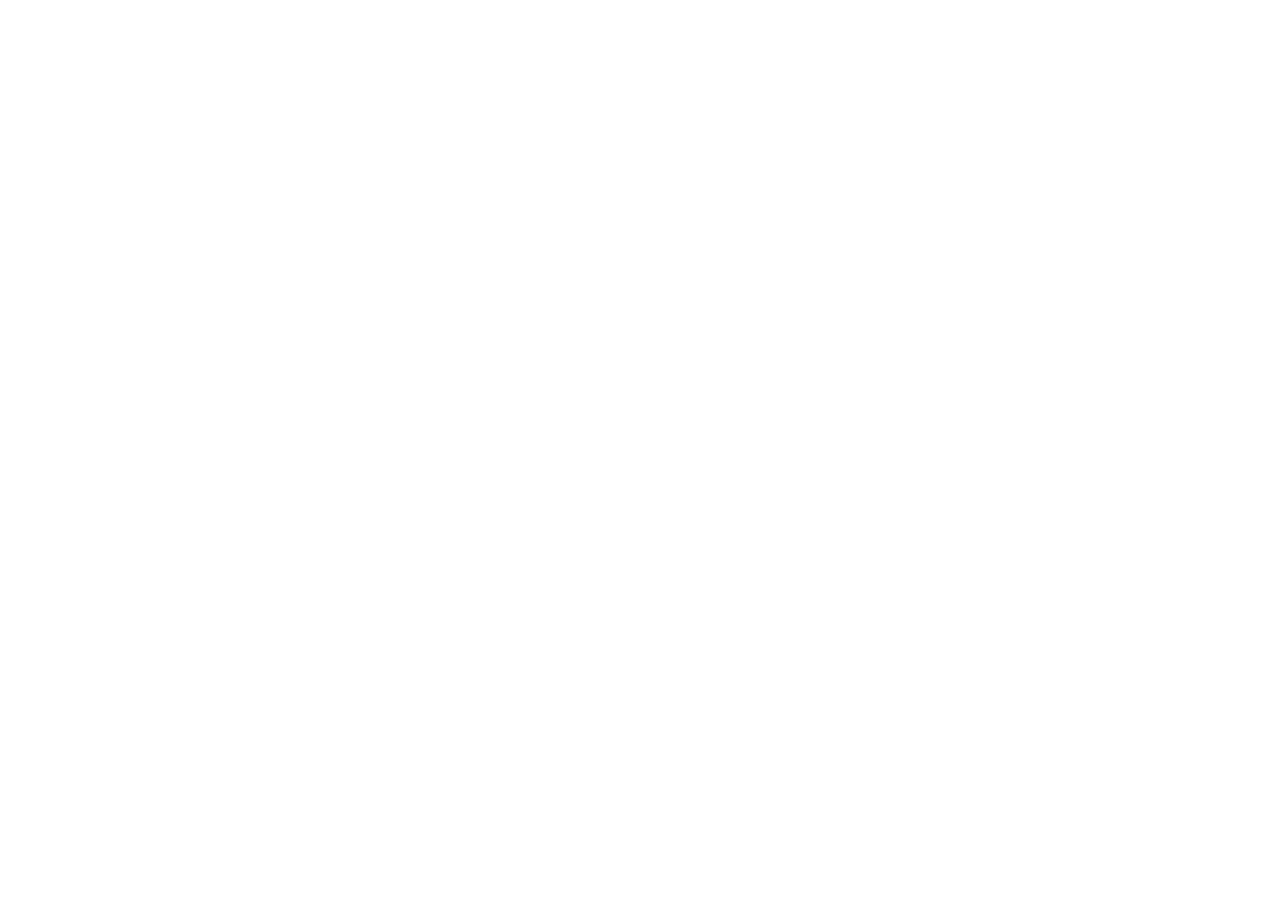
==== form-validation/index.html @ df4f1442 "form-validation: init commit" ====
<!DOCTYPE html>
<html lang="en">
<head>
    <meta charset="UTF-8">
    <meta name="viewport" content="width=device-width, initial-scale=1.0">
    <title>Form Validation</title>
    <link rel="stylesheet" href="style.css">
</head>
<body>
    
    <script src="script.js"></script>
</body>
</html>
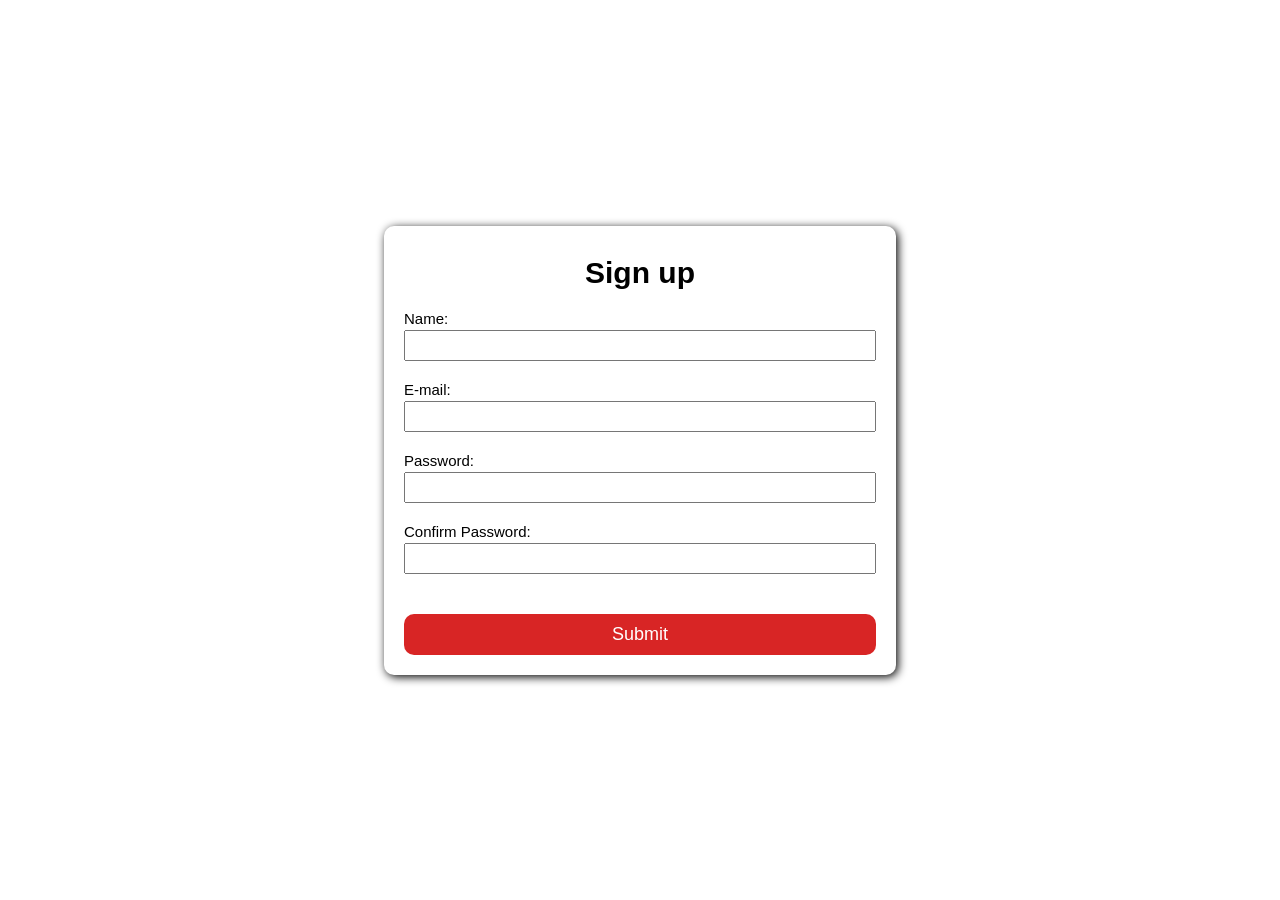
==== commit d8202e68: "form interface" ====
--- a/form-validation/index.html
+++ b/form-validation/index.html
@@ -1,13 +1,37 @@
-<!DOCTYPE html>
+<!doctype html>
 <html lang="en">
-<head>
-    <meta charset="UTF-8">
-    <meta name="viewport" content="width=device-width, initial-scale=1.0">
+  <head>
+    <meta charset="UTF-8" />
+    <meta name="viewport" content="width=device-width, initial-scale=1.0" />
     <title>Form Validation</title>
-    <link rel="stylesheet" href="style.css">
-</head>
-<body>
-    
+    <link rel="stylesheet" href="style.css" />
+  </head>
+  <body>
+    <form id="form">
+        <p id="form-title">Sign up</p>
+      <div class="field">
+        <label>Name:</label>
+        <input type="text" id="" />
+        <p class="error"></p>
+      </div>
+      <div class="field">
+        <label>E-mail:</label>
+        <input type="email" id="" />
+        <p class="error"></p>
+      </div>
+      <div class="field">
+        <label>Password:</label>
+        <input type="password" id="" />
+        <p class="error"></p>
+      </div>
+      <div class="field">
+        <label>Confirm Password:</label>
+        <input type="password" id="" />
+        <p class="error"></p>
+      </div>
+      <button type="submit">Submit</button>
+    </form>
+
     <script src="script.js"></script>
-</body>
-</html>+  </body>
+</html>
--- a/form-validation/style.css
+++ b/form-validation/style.css
@@ -0,0 +1,68 @@
+* {
+  margin: 0;
+  padding: 0;
+  box-sizing: border-box;
+}
+
+body {
+  height: 100vh;
+  display: flex;
+  align-items: center;
+  justify-content: center;
+}
+
+#form {
+  display: flex;
+  flex-direction: column;
+  align-items: center;
+  padding: 20px;
+  border-radius: 10px;
+  box-shadow: 2px 2px 10px;
+  width: 40%;
+  min-width: 250px;
+  font-family: Verdana, Geneva, Tahoma, sans-serif;
+}
+
+#form-title {
+  font-size: 30px;
+  font-weight: 700;
+  margin: 10px;
+}
+
+.field {
+  display: flex;
+  flex-direction: column;
+  margin-top: 10px;
+  margin-bottom: 10px;
+  width: 100%;
+}
+
+.field label {
+  font-size: 15px;
+}
+
+.field input {
+  padding: 5px;
+  font-size: 15px;
+  margin-top: 3px;
+}
+
+button[type="submit"] {
+  width: 100%;
+  padding: 10px;
+  margin-top: 30px;
+  font-size: 18px;
+  background-color: rgb(216, 37, 37);
+  border: none;
+  border-radius: 10px;
+  color: white;
+}
+
+button[type="submit"]:hover {
+  background-color: rgb(176, 30, 30);
+}
+
+.error {
+  color: red;
+  font-size: 14px;
+}
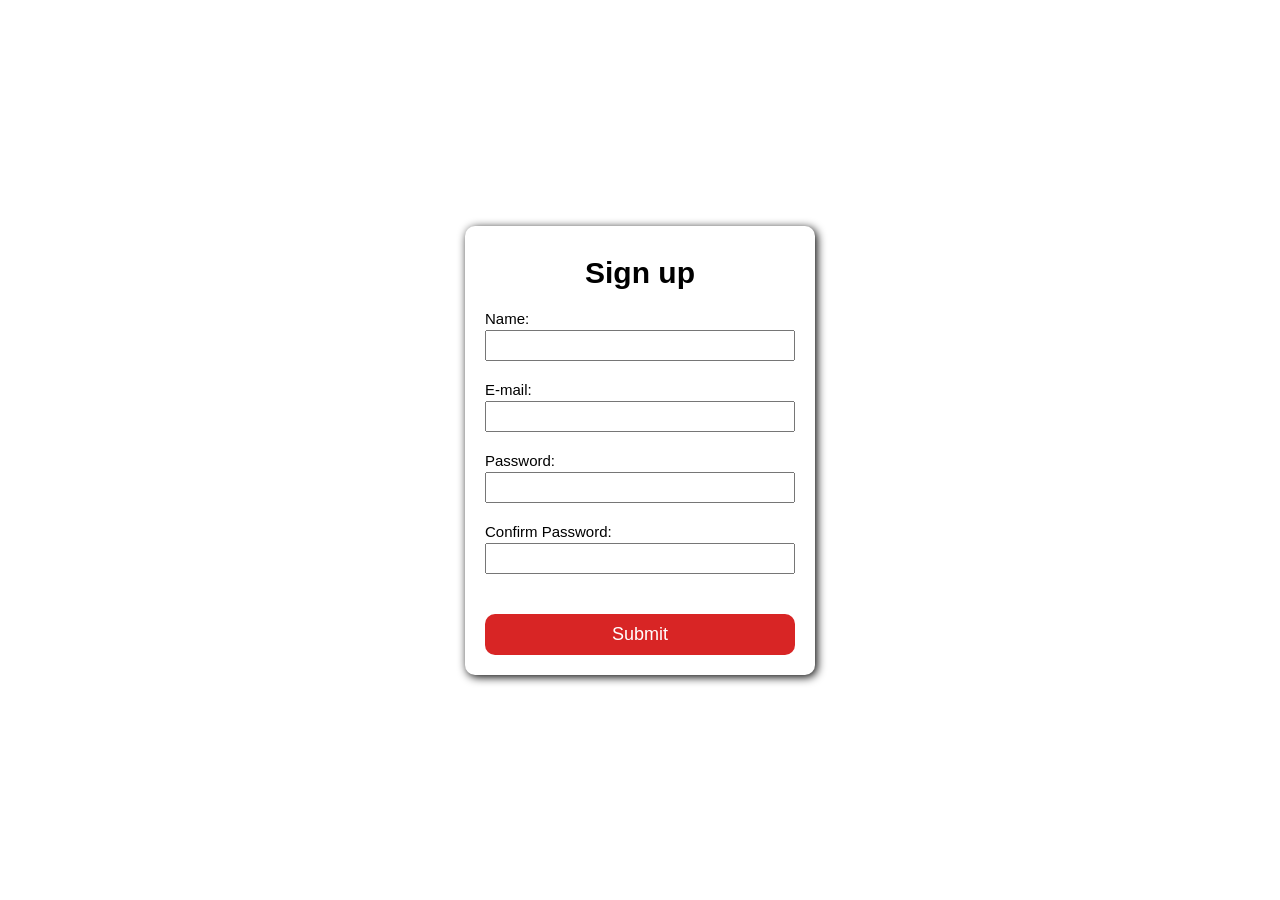
==== commit 4c213f83: "implement form validation'" ====
--- a/form-validation/index.html
+++ b/form-validation/index.html
@@ -8,29 +8,30 @@
   </head>
   <body>
     <form id="form">
-        <p id="form-title">Sign up</p>
+      <p id="form-title">Sign up</p>
       <div class="field">
         <label>Name:</label>
-        <input type="text" id="" />
-        <p class="error"></p>
+        <input type="text" id="name" />
+        <p class="error" id="name-error"></p>
       </div>
       <div class="field">
         <label>E-mail:</label>
-        <input type="email" id="" />
-        <p class="error"></p>
+        <input type="email" id="email" />
+        <p class="error" id="email-error"></p>
       </div>
       <div class="field">
         <label>Password:</label>
-        <input type="password" id="" />
-        <p class="error"></p>
+        <input type="password" id="password" />
+        <p class="error" id="password-error"></p>
       </div>
       <div class="field">
         <label>Confirm Password:</label>
-        <input type="password" id="" />
-        <p class="error"></p>
+        <input type="password" id="confirm-password" />
+        <p class="error" id="confirm-password-error"></p>
       </div>
-      <button type="submit">Submit</button>
+      <button type="submit" id="submit-btn">Submit</button>
     </form>
+    <p id="result"></p>
 
     <script src="script.js"></script>
   </body>
--- a/form-validation/style.css
+++ b/form-validation/style.css
@@ -7,6 +7,7 @@
 body {
   height: 100vh;
   display: flex;
+  flex-direction: column;
   align-items: center;
   justify-content: center;
 }
@@ -19,6 +20,7 @@
   border-radius: 10px;
   box-shadow: 2px 2px 10px;
   width: 40%;
+  max-width: 350px;
   min-width: 250px;
   font-family: Verdana, Geneva, Tahoma, sans-serif;
 }
@@ -66,3 +68,7 @@
   color: red;
   font-size: 14px;
 }
+
+.ok {
+  color: green;
+}
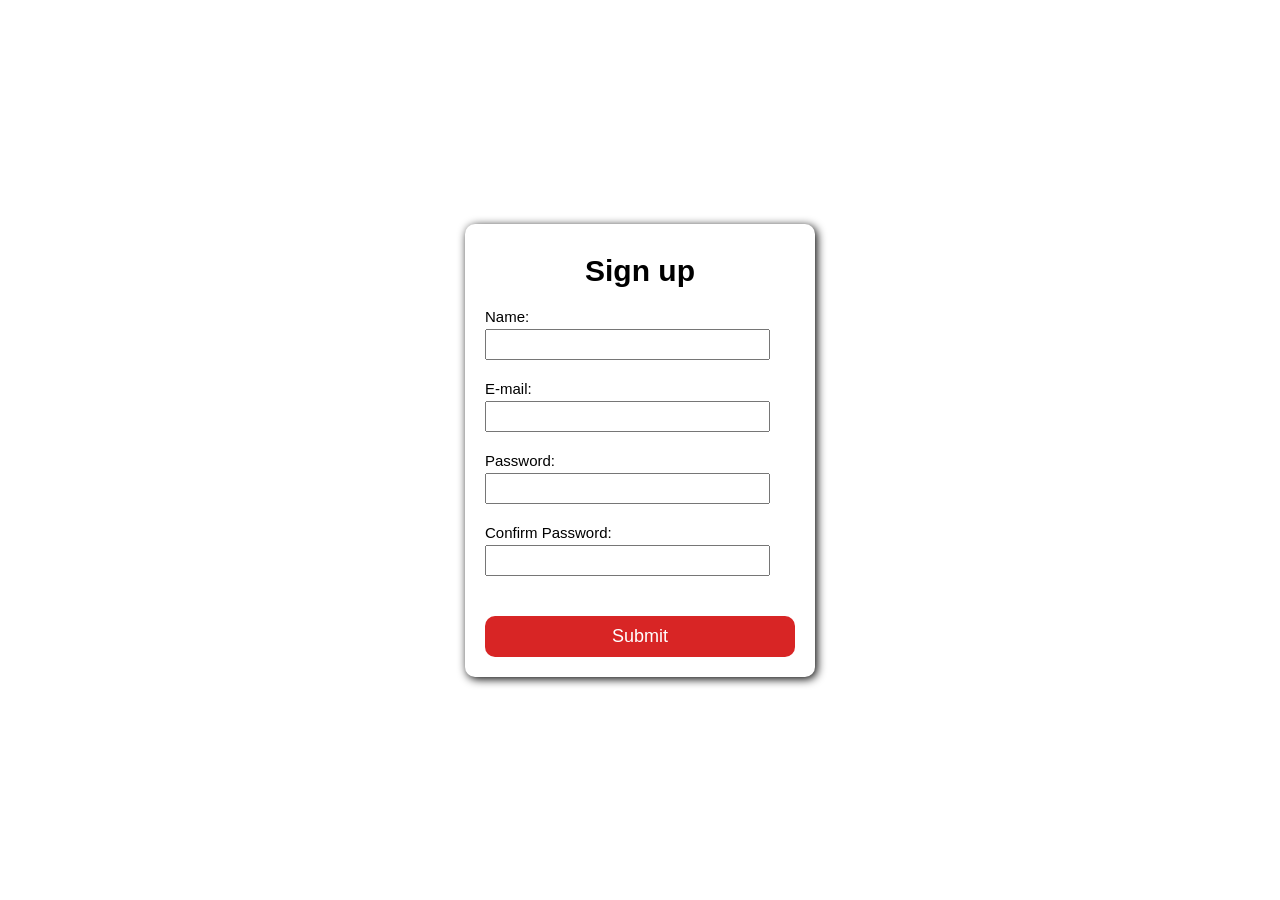
==== commit f3dd5b54: "add check mark next to valid fields" ====
--- a/form-validation/index.html
+++ b/form-validation/index.html
@@ -12,21 +12,25 @@
       <div class="field">
         <label>Name:</label>
         <input type="text" id="name" />
+        <p class="valid-annotation hidden">&#10004;</p>
         <p class="error" id="name-error"></p>
       </div>
       <div class="field">
         <label>E-mail:</label>
         <input type="email" id="email" />
+        <p class="valid-annotation hidden">&#10004;</p>
         <p class="error" id="email-error"></p>
       </div>
       <div class="field">
         <label>Password:</label>
         <input type="password" id="password" />
+        <p class="valid-annotation hidden">&#10004;</p>
         <p class="error" id="password-error"></p>
       </div>
       <div class="field">
         <label>Confirm Password:</label>
         <input type="password" id="confirm-password" />
+        <p class="valid-annotation hidden">&#10004;</p>
         <p class="error" id="confirm-password-error"></p>
       </div>
       <button type="submit" id="submit-btn">Submit</button>
--- a/form-validation/style.css
+++ b/form-validation/style.css
@@ -32,8 +32,7 @@
 }
 
 .field {
-  display: flex;
-  flex-direction: column;
+  position: relative;
   margin-top: 10px;
   margin-bottom: 10px;
   width: 100%;
@@ -47,6 +46,7 @@
   padding: 5px;
   font-size: 15px;
   margin-top: 3px;
+  width: 92%;
 }
 
 button[type="submit"] {
@@ -72,3 +72,14 @@
 .ok {
   color: green;
 }
+
+.valid-annotation {
+  color: rgb(0, 204, 0);
+  position: absolute;
+  right: 0;
+  top: 50%;
+}
+
+.hidden {
+  display: none;
+}
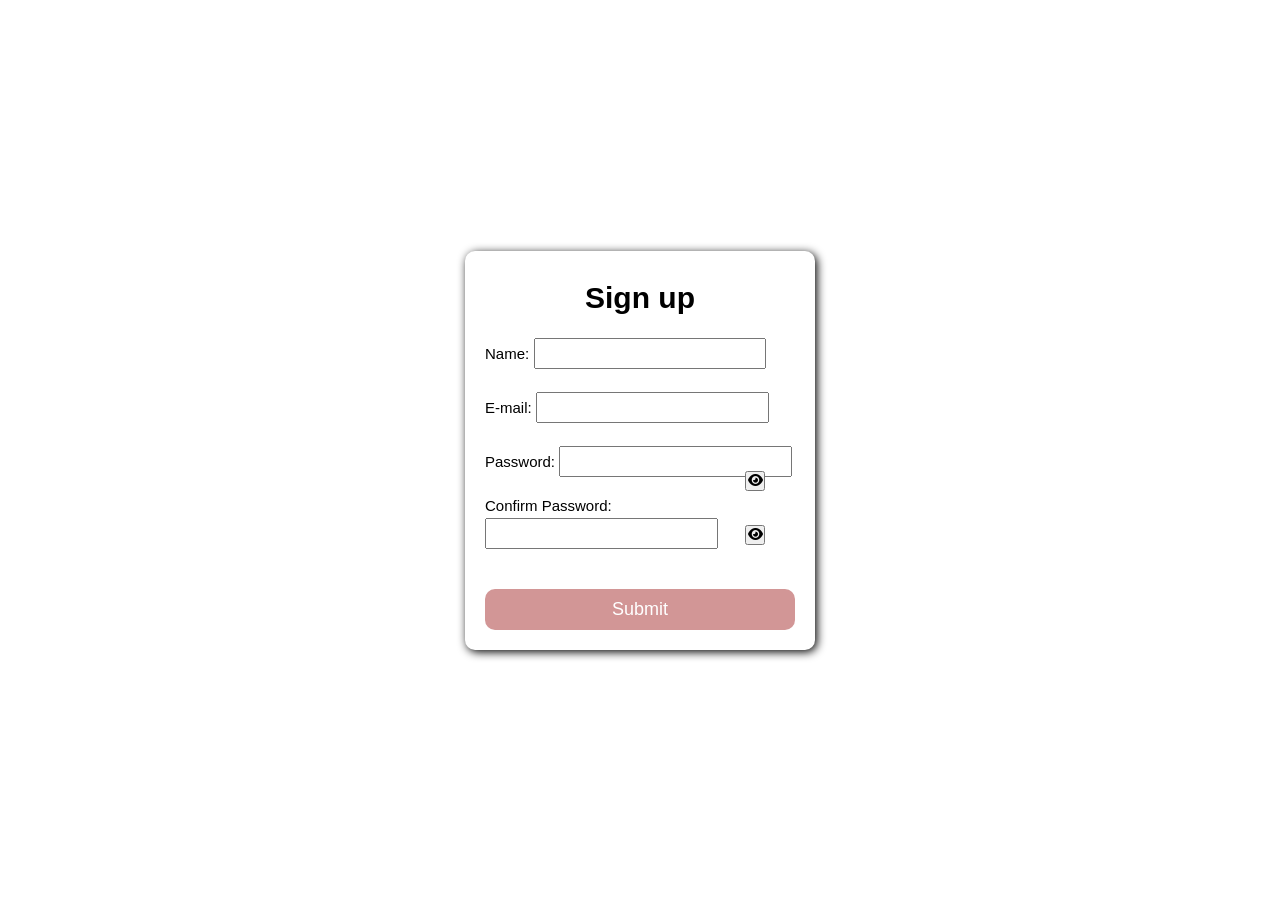
==== commit 896ab2f7: "add password visibility btn" ====
--- a/form-validation/index.html
+++ b/form-validation/index.html
@@ -5,6 +5,10 @@
     <meta name="viewport" content="width=device-width, initial-scale=1.0" />
     <title>Form Validation</title>
     <link rel="stylesheet" href="style.css" />
+    <link
+      rel="stylesheet"
+      href="https://cdnjs.cloudflare.com/ajax/libs/font-awesome/6.7.2/css/all.min.css"
+    />
   </head>
   <body>
     <form id="form">
@@ -24,12 +28,19 @@
       <div class="field">
         <label>Password:</label>
         <input type="password" id="password" />
+        <button class="password-visibility-btn">
+          <i class="fa fa-eye"></i>
+        </button>
         <p class="valid-annotation hidden">&#10004;</p>
         <p class="error" id="password-error"></p>
+        <p id="password-strength-indicator" class="hidden"></p>
       </div>
       <div class="field">
         <label>Confirm Password:</label>
         <input type="password" id="confirm-password" />
+        <button class="password-visibility-btn">
+          <i class="fa fa-eye"></i>
+        </button>
         <p class="valid-annotation hidden">&#10004;</p>
         <p class="error" id="confirm-password-error"></p>
       </div>
--- a/form-validation/style.css
+++ b/form-validation/style.css
@@ -46,7 +46,15 @@
   padding: 5px;
   font-size: 15px;
   margin-top: 3px;
-  width: 92%;
+  width: 75%;
+}
+
+.password-visibility-btn {
+  width: 20px;
+  height: 20px;
+  position: absolute;
+  top: 28px;
+  right: 30px;
 }
 
 button[type="submit"] {
@@ -62,6 +70,10 @@
 
 button[type="submit"]:hover {
   background-color: rgb(176, 30, 30);
+}
+
+button[type="submit"][disabled] {
+  background-color: rgb(210, 150, 150);
 }
 
 .error {
@@ -83,3 +95,19 @@
 .hidden {
   display: none;
 }
+
+#password-strength-indicator {
+  font-size: 14px;
+}
+
+.weak {
+  color: red;
+}
+
+.medium {
+  color: orange;
+}
+
+.strong {
+  color: green;
+}
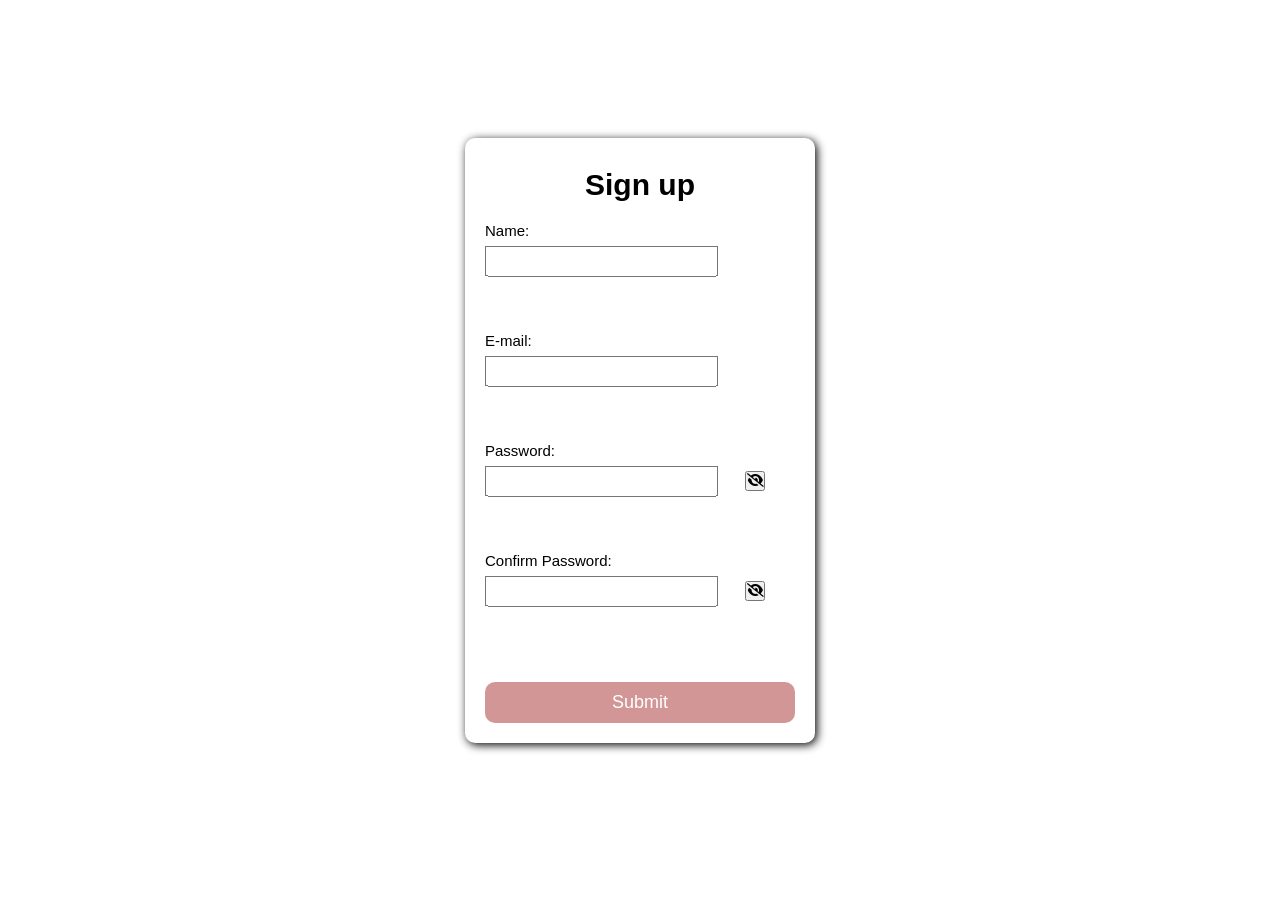
==== commit 2d868487: "fix -issue #3 & minor corrections" ====
--- a/form-validation/index.html
+++ b/form-validation/index.html
@@ -17,32 +17,32 @@
         <label>Name:</label>
         <input type="text" id="name" />
         <p class="valid-annotation hidden">&#10004;</p>
-        <p class="error" id="name-error"></p>
+        <p class="input-error error" id="name-error"></p>
       </div>
       <div class="field">
         <label>E-mail:</label>
         <input type="email" id="email" />
         <p class="valid-annotation hidden">&#10004;</p>
-        <p class="error" id="email-error"></p>
+        <p class="input-error error" id="email-error"></p>
       </div>
       <div class="field">
         <label>Password:</label>
         <input type="password" id="password" />
-        <button class="password-visibility-btn">
-          <i class="fa fa-eye"></i>
+        <button type="button" class="password-visibility-btn">
+          <i class="fa fa-eye-slash"></i>
         </button>
         <p class="valid-annotation hidden">&#10004;</p>
-        <p class="error" id="password-error"></p>
+        <p class="input-error error" id="password-error"></p>
         <p id="password-strength-indicator" class="hidden"></p>
       </div>
       <div class="field">
         <label>Confirm Password:</label>
         <input type="password" id="confirm-password" />
-        <button class="password-visibility-btn">
-          <i class="fa fa-eye"></i>
+        <button type="button" class="password-visibility-btn">
+          <i class="fa fa-eye-slash"></i>
         </button>
         <p class="valid-annotation hidden">&#10004;</p>
-        <p class="error" id="confirm-password-error"></p>
+        <p class="input-error error" id="confirm-password-error"></p>
       </div>
       <button type="submit" id="submit-btn">Submit</button>
     </form>
--- a/form-validation/style.css
+++ b/form-validation/style.css
@@ -10,6 +10,7 @@
   flex-direction: column;
   align-items: center;
   justify-content: center;
+  font-family: Verdana, Geneva, Tahoma, sans-serif;
 }
 
 #form {
@@ -22,7 +23,6 @@
   width: 40%;
   max-width: 350px;
   min-width: 250px;
-  font-family: Verdana, Geneva, Tahoma, sans-serif;
 }
 
 #form-title {
@@ -36,13 +36,20 @@
   margin-top: 10px;
   margin-bottom: 10px;
   width: 100%;
+  height: 90px;
 }
 
 .field label {
   font-size: 15px;
+  position: absolute;
+  top: 0;
+  left: 0;
 }
 
 .field input {
+  position: absolute;
+  top: 40%;
+  transform: translate(0, -50%);
   padding: 5px;
   font-size: 15px;
   margin-top: 3px;
@@ -53,7 +60,8 @@
   width: 20px;
   height: 20px;
   position: absolute;
-  top: 28px;
+  top: 38%;
+  transform: translate(0, -25%);
   right: 30px;
 }
 
@@ -81,6 +89,11 @@
   font-size: 14px;
 }
 
+.input-error {
+  position: absolute;
+  bottom: 0;
+}
+
 .ok {
   color: green;
 }
@@ -89,7 +102,8 @@
   color: rgb(0, 204, 0);
   position: absolute;
   right: 0;
-  top: 50%;
+  top: 40%;
+  transform: translate(0, -50%);
 }
 
 .hidden {
@@ -97,6 +111,8 @@
 }
 
 #password-strength-indicator {
+  position: absolute;
+  bottom: 0;
   font-size: 14px;
 }
 
@@ -111,3 +127,7 @@
 .strong {
   color: green;
 }
+
+#result {
+  margin-top: 20px;
+}
